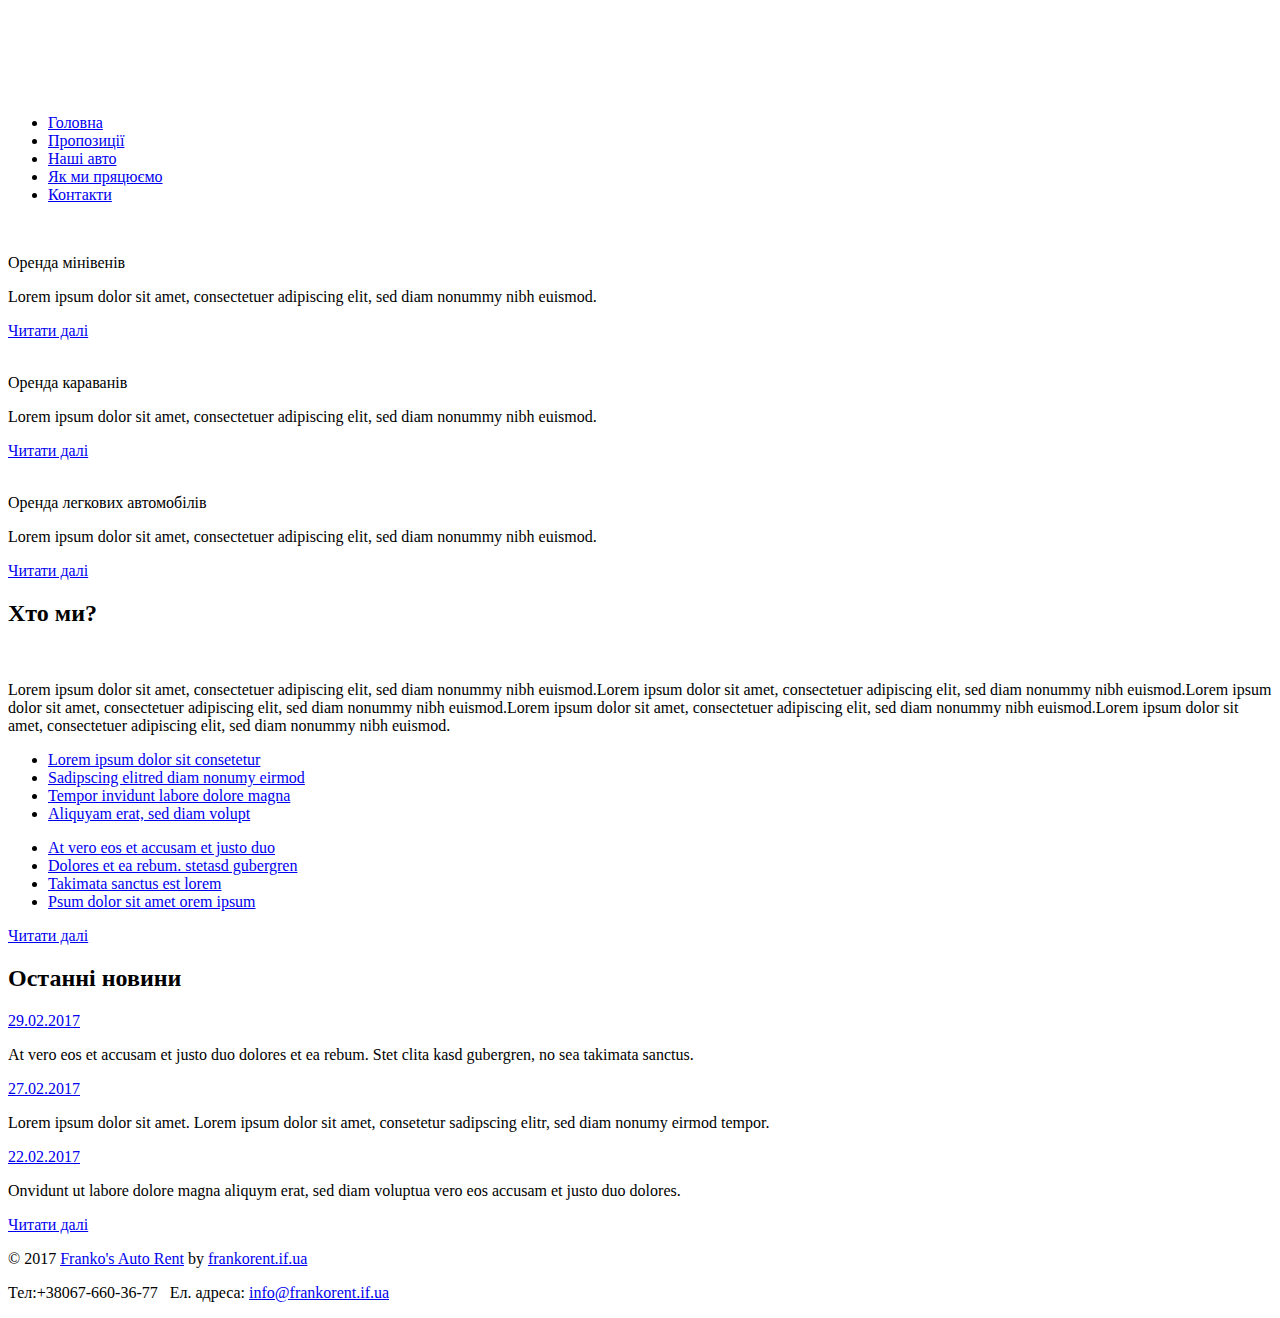
==== index.html @ 54db075c "Create index.html" ====
<!DOCTYPE html>
<html lang="en">
<head>
    <title>Auto Rent</title>
    <meta charset="utf-8">
    <meta name="viewport" content="width=device-width; initial-scale=1.0">
    <link rel="stylesheet" type="text/css" media="screen" href="css/style.css">
    
	
</head>
<body>
  <header>
  	<div class="main">
      <div class="wrap">
          <h1><a href="index.html"><img src="images/logo1.png" alt=""></a></h1>
          
          <div class="tooltips">
          	<a href="#"><img src="images/icon-1.png" alt=""></a><a href="#"><img src="images/icon-2.png" alt=""></a><a href="#"><img src="images/icon-3.png" alt=""></a>
          </div>
      </div>
      <div class="nav-shadow">
      	<div>
          <nav>
              <ul class="menu">
                  <li class="current"><a href="index.html">Головна</a></li>
                  <li><a href="services.html">Пропозиції</a></li>
                  <li><a href="products.html">Наші авто</a></li>
                  <li><a href="employment.html">Як ми пряцюємо</a></li>
                  <li><a href="contacts.html">Контакти</a></li>
              </ul>    
          </nav>
         </div> 
      </div>
    </div> 
    <div class="header-content">
      <div class="wrap main">
      	<div class="block-1">
        	<img src="images/pic (5).jpg" alt="" class="img-radius">
            <div class="border-1">
            	<p class="color-1 p2">Оренда мінівенів</p>
                <p>Lorem ipsum dolor sit amet, consectetuer adipiscing elit, sed diam nonummy nibh euismod.</p>
                <a href="#" class="button top-1">Читати далі</a>
            </div>
        </div>
        <div class="block-1">
        	<img src="images/pic (3).jpg" alt="" class="img-radius">
            <div class="border-1">
            	<p class="color-1 p2">Оренда караванів</p>
                <p>Lorem ipsum dolor sit amet, consectetuer adipiscing elit, sed diam nonummy nibh euismod.</p>
                <a href="#" class="button top-1">Читати далі</a>
            </div>
        </div>
        <div class="block-1">
        	<img src="images/pic (4).jpg" alt="" class="img-radius">
            <div>
            	<p class="color-1 p2">Оренда легкових автомобілів</p>
                <p>Lorem ipsum dolor sit amet, consectetuer adipiscing elit, sed diam nonummy nibh euismod.</p>
                <a href="#" class="button top-1">Читати далі</a>
            </div>
        </div>
      </div>
    </div>
  </header>
<!--==============================content================================-->
  <section id="content">
      <div>
      	<div class="wrap">
        	<div class="col-1 border-2">
            	<h2 class="p3">Хто ми?</h2>
                <div class="wrap">
                	<img src="images/pYfsR_croper_ru.jpeg" alt="" class="img-indent img-radius">
                    <p class="extra-wrap">Lorem ipsum dolor sit amet, consectetuer adipiscing elit, sed diam nonummy nibh euismod.Lorem ipsum dolor sit amet, consectetuer adipiscing elit, sed diam nonummy nibh euismod.Lorem ipsum dolor sit amet, consectetuer adipiscing elit, sed diam nonummy nibh euismod.Lorem ipsum dolor sit amet, consectetuer adipiscing elit, sed diam nonummy nibh euismod.Lorem ipsum dolor sit amet, consectetuer adipiscing elit, sed diam nonummy nibh euismod.</p>
                </div>
                <div class="wrap top-2">
                	<ul class="list-1 fleft">
                    	<li><a href="#">Lorem ipsum dolor sit  consetetur</a></li>
                        <li><a href="#">Sadipscing elitred diam nonumy eirmod</a></li>
                        <li><a href="#">Tempor invidunt labore dolore magna</a></li>
                        <li><a href="#">Aliquyam erat, sed diam volupt</a></li>
                    </ul>
                    <ul class="list-1 fleft">
                    	<li><a href="#">At vero eos et accusam et justo duo</a></li>
                        <li><a href="#">Dolores et ea rebum. stetasd gubergren</a></li>
                        <li><a href="#">Takimata sanctus est lorem</a></li>
                        <li><a href="#">Psum dolor sit amet orem ipsum</a></li>
                    </ul>
                </div>
                <a href="#" class="button-1 top-3">Читати далі</a>
            </div>
            <div class="col-2">
            	<h2 class="p2">Останні новини</h2>
                <a href="#" class="link-2">29.02.2017</a>
                <p class="p4">At vero eos et accusam et justo duo dolores et ea rebum. Stet clita kasd gubergren, no sea takimata sanctus.</p>
                <a href="#" class="link-2">27.02.2017</a>
                <p class="p4">Lorem ipsum dolor sit amet. Lorem ipsum dolor sit amet, consetetur sadipscing elitr, sed diam nonumy eirmod tempor.</p>
                <a href="#" class="link-2">22.02.2017</a>
                <p>Onvidunt ut labore dolore magna aliquym erat, sed diam voluptua vero eos accusam et justo duo dolores.</p>
                <a href="#" class="button-1 top-1">Читати далі</a>
            </div>    
        </div>
      </div>
  </section> 
<!--==============================footer=================================-->
  <footer>
      <p>© 2017 <a href="#" class="link">Franko's Auto Rent</a> by <a class="link" href="#" title="авто-прокат" target="_blank" rel="nofollow">frankorent.if.ua</a></p>
      <p>Тел:+38067-660-36-77 &nbsp; Ел. адреса: <a href="#" class="link">info@frankorent.if.ua</a></p>
  </footer>	
</body>
</html>
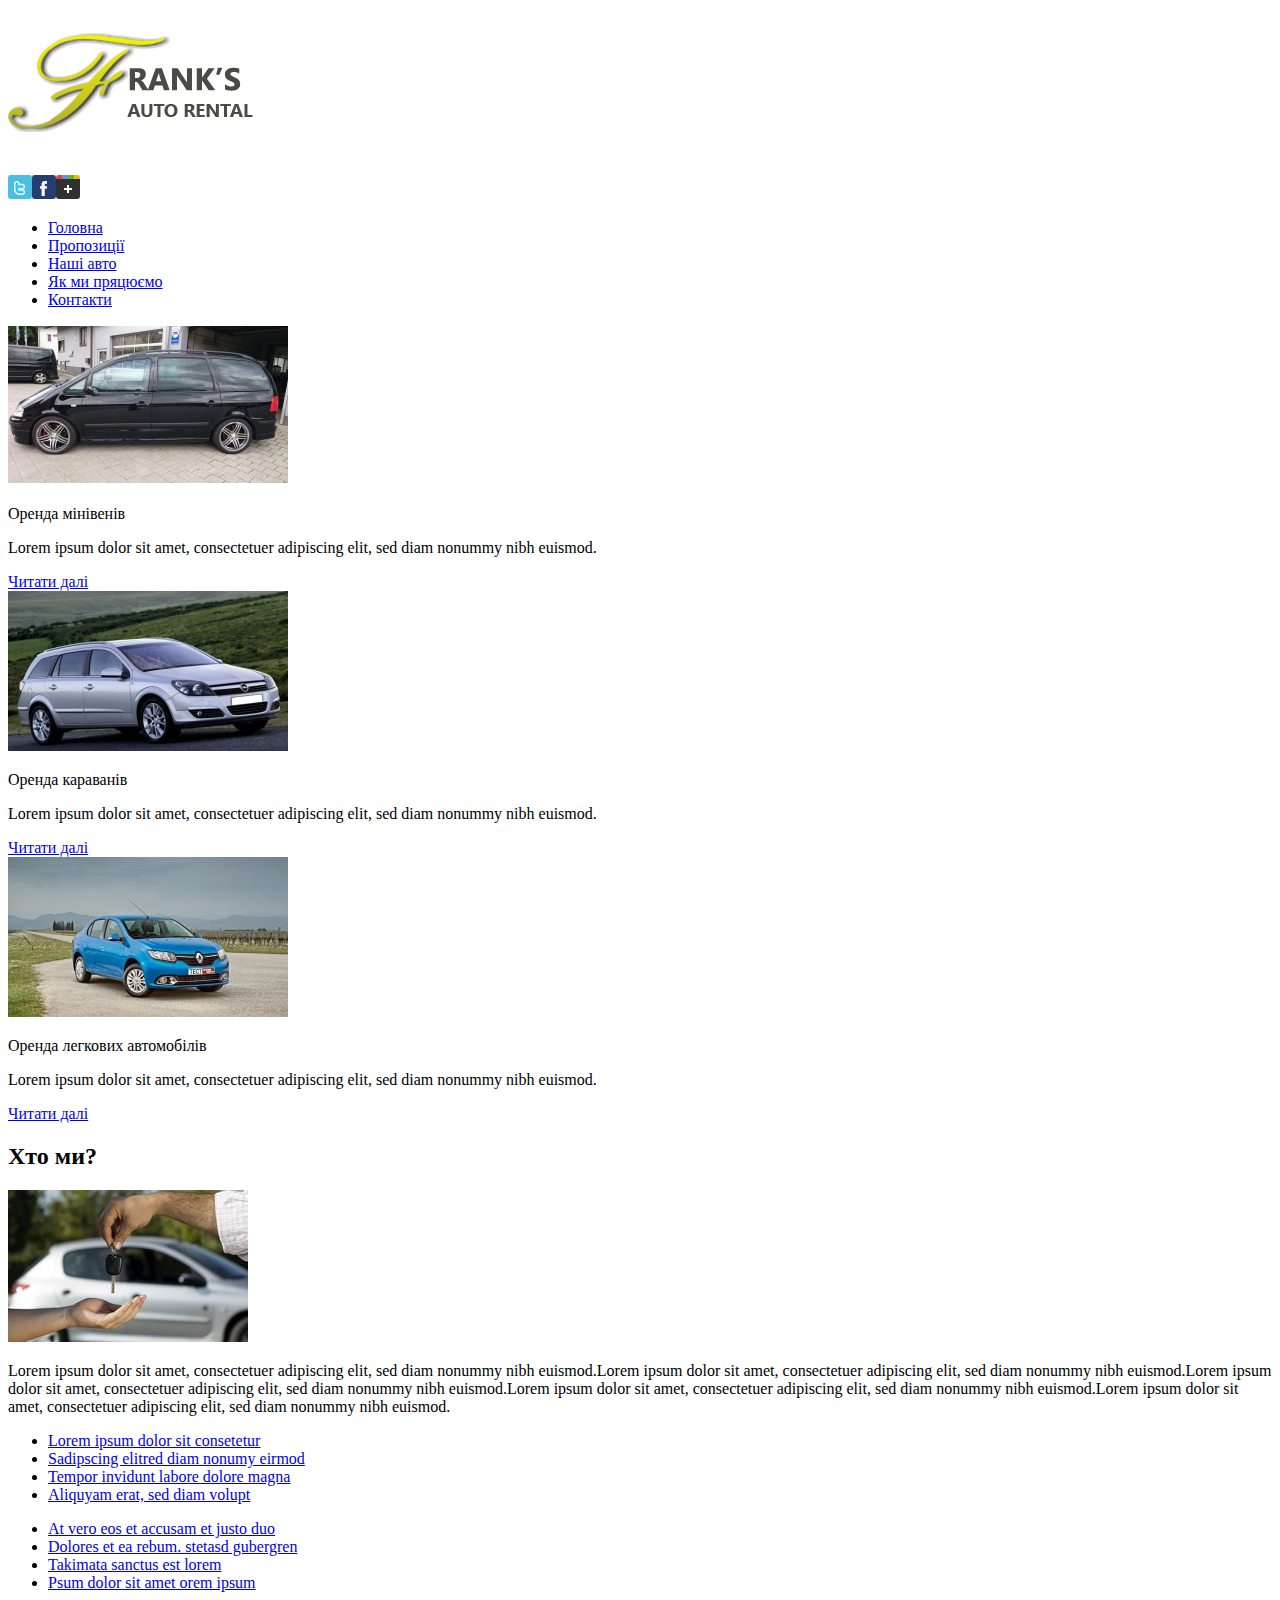
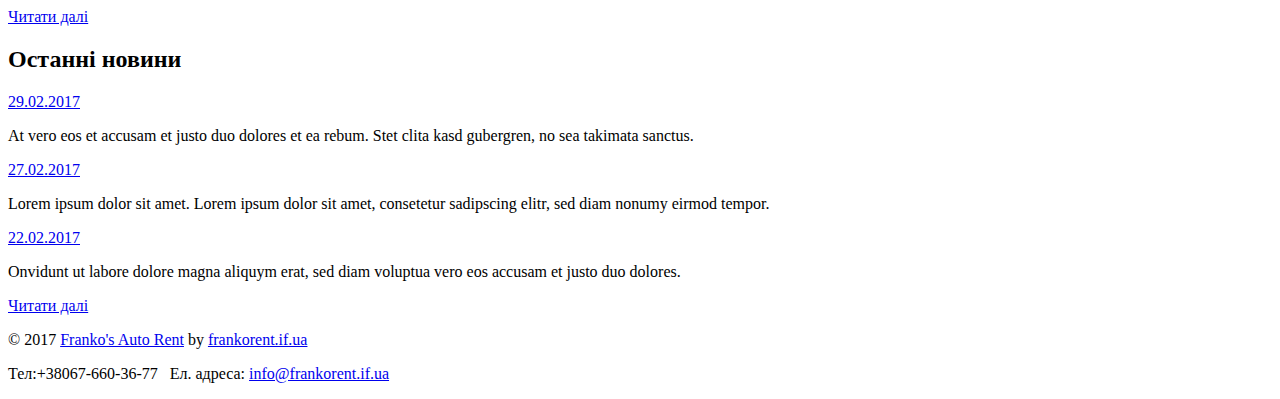
==== commit 9781ec2e: "Update index.html" ====
--- a/index.html
+++ b/index.html
@@ -23,9 +23,9 @@
           <nav>
               <ul class="menu">
                   <li class="current"><a href="index.html">Головна</a></li>
-                  <li><a href="services.html">Пропозиції</a></li>
-                  <li><a href="products.html">Наші авто</a></li>
-                  <li><a href="employment.html">Як ми пряцюємо</a></li>
+                  <li><a href="Proposals.html">Пропозиції</a></li>
+                  <li><a href="Autos.html">Наші авто</a></li>
+                  <li><a href="work.html">Як ми пряцюємо</a></li>
                   <li><a href="contacts.html">Контакти</a></li>
               </ul>    
           </nav>
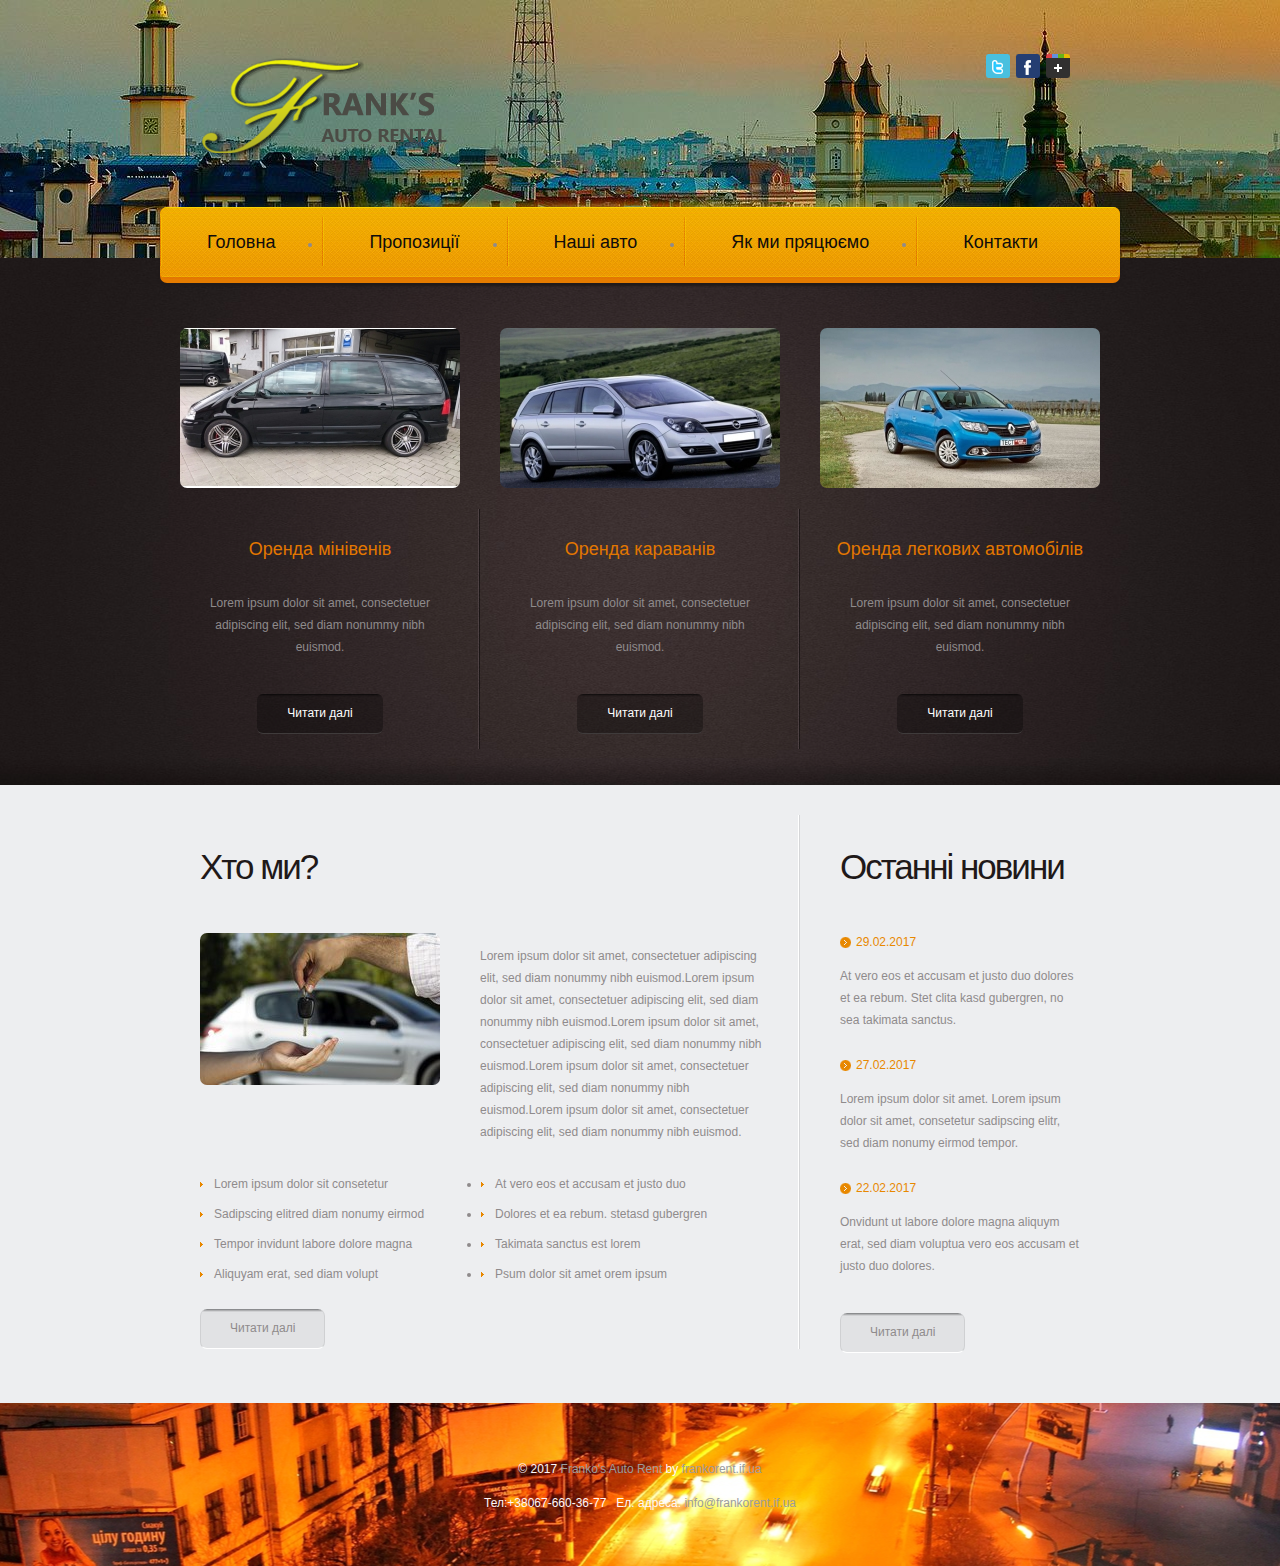
==== commit c88375b0: "Update index.html" ====
--- a/index.html
+++ b/index.html
@@ -4,7 +4,7 @@
     <title>Auto Rent</title>
     <meta charset="utf-8">
     <meta name="viewport" content="width=device-width; initial-scale=1.0">
-    <link rel="stylesheet" type="text/css" media="screen" href="css/style.css">
+    <link rel="stylesheet" type="text/css" media="screen" href="style.css">
     
 	
 </head>
@@ -23,9 +23,9 @@
           <nav>
               <ul class="menu">
                   <li class="current"><a href="index.html">Головна</a></li>
-                  <li><a href="Proposals.html">Пропозиції</a></li>
-                  <li><a href="Autos.html">Наші авто</a></li>
-                  <li><a href="work.html">Як ми пряцюємо</a></li>
+                  <li><a href="#">Пропозиції</a></li>
+                  <li><a href="#">Наші авто</a></li>
+                  <li><a href="#">Як ми пряцюємо</a></li>
                   <li><a href="contacts.html">Контакти</a></li>
               </ul>    
           </nav>
--- a/style.css
+++ b/style.css
@@ -0,0 +1,174 @@
+/* Global properties ======================================================== */
+html, body {width:100%; height:100%; padding:0; margin:0;}
+.ic {border:0;float:left;background:#fff;color:#f00;width:50%;line-height:10px;font-size:10px;margin:-220% 0 0 0;overflow:hidden;padding:0}
+
+
+body { 	 
+	font: 12px/22px Arial, Helvetica, sans-serif;
+	color:#8f8b8c;
+	min-width:970px;
+	background: url(../images/QCgDm_croper_ru.jpeg) center 0 repeat;
+}
+.main {width:960px; margin:0 auto;}
+/***********************************************************************/
+
+a {text-decoration:none; cursor:pointer;}
+a:hover {text-decoration:none;}
+
+a.button {background:url(../images/button.png) 0 0 repeat-x; border-bottom:#3f3b3b 1px solid; color:#fff; font-size:12px; line-height:15px; padding:12px 30px 12px 30px; display:inline-block; border-radius: 6px; }
+a.button:hover {background:#000; }
+
+a.button-1 {background:url(../images/button-1.jpg) 0 0 repeat-x; border-bottom:#fff 1px solid; border-left:#cfd0d2 1px solid; border-right:#cfd0d2 1px solid; color:#8f8b8c; font-size:12px; line-height:15px; padding:12px 29px 12px 29px; display:inline-block; border-radius: 7px; }
+a.button-1:hover {background:#8b8c8d; color:#fff; }
+
+a.button-2 {background:#e88800; color:#fff; font-size:12px; line-height:15px; font-weight:bold; padding:7px 19px 7px 19px; display:inline-block; }
+a.button-2:hover {background:#000; color:#fff; }
+
+a.link {text-decoration:none; cursor:pointer; color:#9B9C9D; }
+a.link:hover {text-decoration:underline;}
+
+a.link-2 { background:url(../images/link-2.png) 0 no-repeat; padding-left:16px; display:inline-block; text-decoration:none; cursor:pointer; color:#e88800; }
+a.link-2:hover {text-decoration:underline;}
+
+.color-1 { font-size:18px; line-height:24px; color:#e37700;}
+.color-2 { color:#1f1919;}
+.color-3 { color:#e88800;}
+
+h2 { font-size:35px; line-height:45px; color:#1f1919; font-weight:normal; letter-spacing:-2px;}
+
+ul {margin:0; padding:0;list-style-image:none;}
+ul.list-1 li {padding:0px 0 8px 14px; line-height:22px; background:url(../images/list-1.gif) 0 9px no-repeat;}
+ul.list-1 li a { font-family:Arial, Helvetica, sans-serif; font-size:12px; color:#8f8b8c; line-height:22px;}
+ul.list-1 li a:hover {color:#e88800;}
+
+ul.list-2 li {padding:0px 0 8px 14px; line-height:22px; background:url(../images/list-1.gif) 0 9px no-repeat;}
+ul.list-2 li a { font-family:Arial, Helvetica, sans-serif; font-size:12px; color:#e88800; line-height:22px;}
+ul.list-2 li a:hover {text-decoration:underline;}
+
+/******************************************************************/
+.clear {clear:both; line-height:0; font-size:0; width:100%;}
+.wrapper {width:100%; overflow:hidden; position:relative}
+.wrap {overflow:hidden; position:relative}
+.extra-wrap {overflow:hidden;}
+.fleft {float:left;}
+.fright {float:right;}
+.img-indent {float:left; margin:0 40px 0px 0;}	
+.last {margin-right:0px !important;}
+
+.top-1 {margin-top:24px;}
+.top-2 {margin-top:18px;}
+.top-3 {margin-top:16px;}
+.top-4 {margin-top:60px;}
+.top-5 {margin-top:37px;}
+.top-6 {margin-top:17px;}
+.top-7 {margin-top:4px;}
+
+.bot-0 {padding-bottom:0 !important; margin-bottom:0 !important;}
+
+.p1 {padding-bottom:22px;}
+.p2 {padding-bottom:13px;}
+.p3 {padding-bottom:15px;}
+.p4 {padding-bottom:11px;}
+.p5 {padding-bottom:20px;}
+
+/*********************************header*************************************/
+header {width:100%; background:url(../images/bmAOs_croper_ru.jpeg) 0 0 repeat; margin:0 auto; z-index:101; position:relative; z-index:100;}
+
+h1 {float:left; margin:46px 0 0 42px;}
+
+.tooltips {float:right; margin:54px 50px 0 0;}
+.tooltips a {display:inline-block; float:left; margin-left:6px;}
+.tooltips a:hover img {opacity:.7;}
+
+.nav-shadow {background:url(../images/nav-shadow.png) 0 0 no-repeat; padding-top:10px; margin:24px 0px 0px 0px; position:relative; z-index:100;}
+.nav-shadow>div {background:#e57c00; border-radius: 7px; padding-bottom:4px; box-shadow:0 3px 2px #201a1a; }
+nav { background:url(../images/nav.jpg) 0 0 repeat-x;  border-radius: 7px;  min-height:70px;}
+
+ul.menu {overflow:hidden;}
+ul.menu li {float:left; line-height:24px; background:url(../images/menu-li.jpg) 0 0 no-repeat; margin:10px 0 11px 0; padding: 13px 47px 12px 47px; }
+ul.menu li: first-child {background:transparent;}
+ul.menu li a {font-size:18px; line-height:24px; color:#0f0c0c; display:inline-block; }
+ul.menu li a: hover, ul.menu li.current a {color:#844c01;}
+
+/*********************************content*************************************/
+#content { background:#edeef0; width:100%;  padding:30px 0 50px 0;}
+.content-subpages {padding-top:25px !important;}
+.header-content {width:100%; background:url(../images/header-content.jpg) center bottom repeat; margin:0 auto; position:relative; z-index:99; margin-top:-25px; padding-bottom:36px;}
+.img-radius {border-radius:7px;}
+.border-1 {background:url(../images/border-1.jpg) right 0 repeat-y;}
+.border-2 {background:url(../images/border-2.gif) right 0 repeat-y;}
+
+.block-1 {padding-top:70px; width:320px; float:left; text-align:center;}
+.block-1>div {padding:10px 30px 15px 30px; margin-top:14px;}
+
+#content>div {width:880px; margin:0 auto;}
+
+.col-1 {width:570px; float:left; padding-right:30px;}
+.col-2 { width:240px; float:left; padding-left:40px;}
+.col-3 {width:410px; float:left; padding-right:30px;}
+.col-4 {width:400px; float:left; padding-left:40px;}
+
+
+.col-1 ul {width:240px;}
+.col-1 ul:first-child {margin-right:41px;}
+.block-2 p.color-2 {margin:7px 0 11px 0;}
+.block-3>div.wrap {float:left; width:260px; margin-right:40px;}
+
+blockquote {color:#e88800; padding-left:15px; display:inline-block;}
+
+/****************************footer************************/
+footer {width:880px; margin:0 auto; position:relative; overflow:hidden; text-align:center; padding:43px 0 40px 0; color:#FFF8FA}
+
+/**********************form**********************/
+.map {width:240px; height:151px; margin:25px 0 0 0;}
+.map iframe {width:240px; height:151px; border-radius:7px;}
+dl {margin:22px 0px 0 0px; float:left;}
+dl dt {}
+dl dd span { display:block; width:67px; float:left;}
+dl dd {}
+dl dd a {}
+#form { margin: 11px 0 0px 0px; width:580px; }
+#form input {
+	border-bottom:#fff 1px solid;
+	border-top:#8b8c8d 1px solid;
+	border-left:#cfd0d2 1px solid;
+	border-right:#cfd0d2 1px solid;
+	background:url(../images/form-bg.jpg) 0 0 repeat-x #e1e2e4 ; 
+	border-radius:7px;
+	font: 12px Arial, Helvetica, sans-serif;
+	color:#8f8b8c; 
+	padding:5px 10px 6px 10px;
+    outline: medium none;
+    width: 260px;
+	height:15px;
+	float:left;
+	margin:0 0 0 17px;
+}
+#form textarea {
+	border-bottom:#fff 1px solid;
+	border-top:#8b8c8d 1px solid;
+	border-left:#cfd0d2 1px solid;
+	border-right:#cfd0d2 1px solid;
+	background:url(../images/form-bg.jpg) 0 0 repeat-x #e1e2e4 ; 
+	border-radius:7px;
+	font: 12px Arial, Helvetica, sans-serif;
+	color:#8f8b8c; 
+    height: 268px;
+    outline: medium none;
+    overflow: auto;
+    padding: 5px 0px 0px 10px;
+    width: 463px;
+	resize:none;
+	margin:0 0 0 17px;
+	float:left;
+}
+#form label {
+	position:relative;
+	overflow:hidden;
+    display: block;
+    min-height:33px;
+}
+#form label strong {font-weight:normal; float:left; display:inline-block; width:68px; padding-top:2px;}
+.btns {text-align:right; width:560px; padding-top:13px;}
+.btns a {display:inline-block; margin:0 20px 0 10px;}
+
